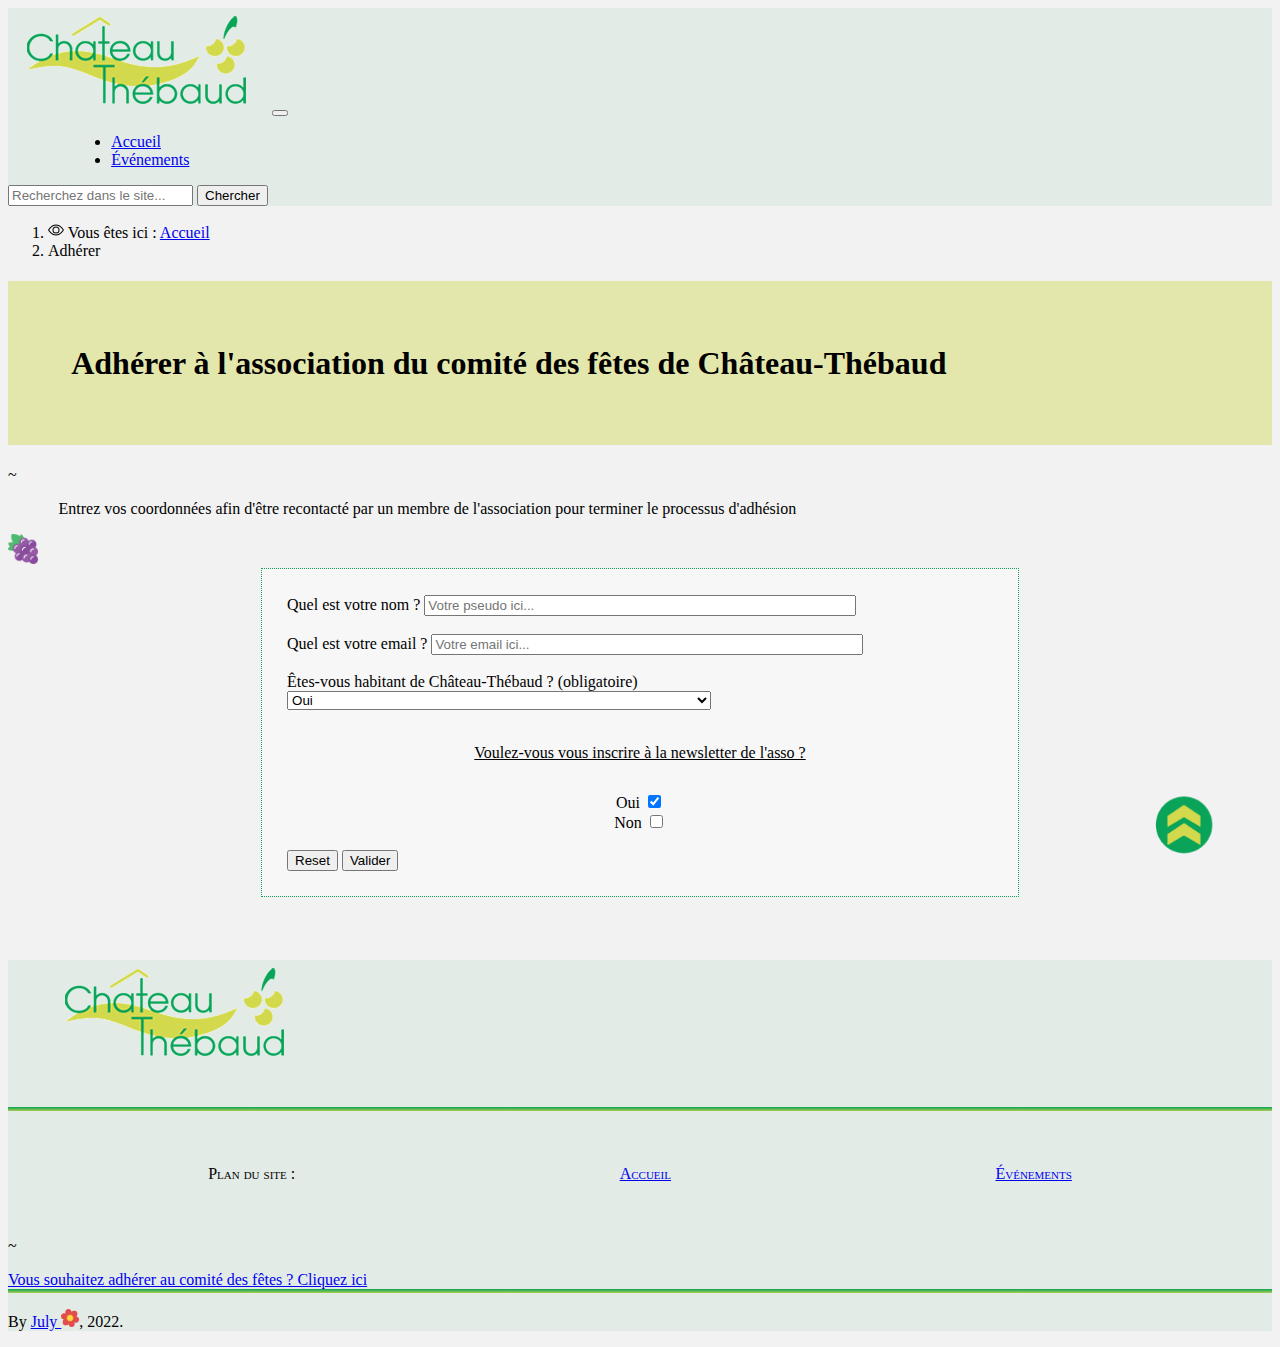
==== pages/engagement.html @ 8c4d1338 "Ajout des autres pages que l'index" ====
<!DOCTYPE html>
<html lang="fr">

<head>
  <meta charset="UTF-8">
  <meta http-equiv="X-UA-Compatible" content="IE=edge">
  <meta name="viewport" content="width=device-width, initial-scale=1.0">
  <link rel="stylesheet" href="/assets/css/header_and_footer.css">
  <link rel="stylesheet" href="/assets/css/engagement.css">
  <link rel="stylesheet" href="/bootstrap-5.1.3-dist/css/bootstrap.min.css">
  <link rel="shortcut icon" href="/assets/img/grapes.png" type="image/x-icon" />
  <title>Adhérer au comité des fêtes de Chateau-Thébaud</title>
  <meta type="description"
    content="Bienvenue sur le site non-officiel du comité des fêtes de la commune de Château-Thébaud, près de Nantes.">
</head>

<body>
  <header id="start">
    <nav class="navbar navbar-expand-md navbar-light">
      <div class="container-fluid">
        <a class="navbar-brand" href="../index.html"><img src="/assets/img/logoct.png" alt="ct-logo"
            class="rounded"></a>
        <button class="navbar-toggler" type="button" data-bs-toggle="collapse" data-bs-target="#navbarCollapse"
          aria-controls="navbarCollapse" aria-expanded="false" aria-label="Toggle navigation">
          <span class="navbar-toggler-icon"></span>
        </button>
        <div class="collapse navbar-collapse" id="navbarCollapse">
          <ul class="navbar-nav me-auto mb-2 mb-md-0">
            <li class="nav-item">
              <a class="nav-link" aria-current="page" href="../index.html">Accueil</a>
            </li>
            <li class="nav-item">
              <a class="nav-link" href="events.html">Événements</a>
            </li>
          </ul>
          <form class="d-flex">
            <input class="form-control me-2" type="search" placeholder="Recherchez dans le site..." aria-label="Search">
            <button class="btn btn-outline-success" type="submit">Chercher</button>
          </form>
        </div>
      </div>
    </nav>
    <nav aria-label="breadcrumb p">
      <ol class="breadcrumb m-3">
        <li class="breadcrumb-item ms-3">
          <svg xmlns="http://www.w3.org/2000/svg" width="16" height="16" fill="currentColor" class="bi bi-eye"
            viewBox="0 0 16 16">
            <path
              d="M16 8s-3-5.5-8-5.5S0 8 0 8s3 5.5 8 5.5S16 8 16 8zM1.173 8a13.133 13.133 0 0 1 1.66-2.043C4.12 4.668 5.88 3.5 8 3.5c2.12 0 3.879 1.168 5.168 2.457A13.133 13.133 0 0 1 14.828 8c-.058.087-.122.183-.195.288-.335.48-.83 1.12-1.465 1.755C11.879 11.332 10.119 12.5 8 12.5c-2.12 0-3.879-1.168-5.168-2.457A13.134 13.134 0 0 1 1.172 8z" />
            <path d="M8 5.5a2.5 2.5 0 1 0 0 5 2.5 2.5 0 0 0 0-5zM4.5 8a3.5 3.5 0 1 1 7 0 3.5 3.5 0 0 1-7 0z" />
          </svg> Vous êtes ici :
          <a href="../index.html" class="text-decoration-none text-black">Accueil</a>
        </li>
        <li class="breadcrumb-item active pb-3 fw-bold" aria-current="page">
          Adhérer</li>
      </ol>
    </nav>
  </header>

  <main class="container-fluid">
    <article>
      <section class="formHeader text-center">
        <h1 class="formHeaderTitle lead">Adhérer à l'association du comité des fêtes de Château-Thébaud</h1>
        <p class="mb-2">~</p>
        <p class="formHeaderContent">Entrez vos coordonnées afin d'être recontacté par un membre de l'association pour
          terminer le processus
          d'adhésion </p>
      </section>
      <section class="text-center m-3 p-3">
        <img src="/assets/img/grapes.png" width="30" alt="grapes" class="grapes">
      </section>
      <section>
        <form action="/" method="post">
          <div class="form-group">
            <label for="name" class="centerLabel">Quel est votre nom ? </label>
            <input type="text" name="name" placeholder="Votre pseudo ici..." id="name"
              class="form-control widthInput" />
          </div>
          <br>
          <div class="form-group">
            <label for="email" class="centerLabel">Quel est votre email ? </label>
            <input type="email" name="email" placeholder="Votre email ici..." id="email"
              class="form-control widthInput" />
          </div>
          <br>
          <div class="form-group">
            <label for="nationality" class="centerLabel">Êtes-vous habitant de Château-Thébaud ? (obligatoire) </label>
            <select name="country" id="nationality" class="form-control widthInput">
              <option value="French">Oui</option>
              <option value="Suisse">Non</option>
            </select>
          </div>
          <br>
          <div class="form-group centerInput">
            <p class="p-0"><u>Voulez-vous vous inscrire à la newsletter de l'asso ? </u></p>
            <div class="d-flex justify-content-center">
              <div class="w-25 d-flex justify-content-center align-items-center">
                <label for="oui" class="me-2">Oui</label>
                <input type="checkbox" name="oui" value="oui" id="oui" checked />
              </div>
              <div class="w-25 d-flex justify-content-center align-items-center">
                <label for="non" class="me-2">Non</label>
                <input type="checkbox" name="non" value="non" id="non" />
              </div>
            </div>
          </div>
          <br>
          <div class="text-center">
            <button class="btn btn-secondary me-3" type="reset" value="effacer le formulaire">Reset</button>
            <button class="btn btn-primary" type="button">Valider</button>
          </div>
        </form>
      </section>
    </article>
  </main>

  <footer class="footer text-center mt-3 p-3">
    <div class="container-fluid">
      <div class="logoFooter">
        <img src="/assets/img/logoct.png" alt="logo-ct">
      </div>
      <div class="bottomBar mb-3"></div>
      <div class="plan">
        <p class="text-uppercase fw-bold">Plan du site :</p>
        <a href="../index.html" class="text-decoration-none text-black">
          <p class="footerAccueil">Accueil</p>
        </a>
        <a href="events.html" class="text-decoration-none text-black">
          <p>Événements</p>
        </a>
      </div>
      <p>~</p>
      <div class="mb-3"><a href="engagement.html" class="text-decoration-none text-black lead register">Vous souhaitez
          adhérer au
          comité des fêtes ? Cliquez ici</a></div>
      <div class="bottomBar mb-3"></div>
      <div class="copyright">
        <p class="lh-lg">By <a href="https://www.linkedin.com/in/julie-lepine/" target="_blank"
            class="text-decoration-none text-black">July <img src="/assets/img/flower.png" height="18"
              alt="flower"></a>, 2022.</p>
      </div>
    </div>
    <a href="#start"><img src="/assets/img/up.png" alt="up" class="up" /></a>
  </footer>
  <script src="/bootstrap-5.1.3-dist/js/bootstrap.bundle.min.js"></script>
</body>

</html>
---- assets/css/header_and_footer.css ----
body {
    background-color: rgba(128, 128, 128, 0.1)!important;
}

/**** COMMUNS ****/
header .navbar, footer {
    background-color:#e3ebe7;
}

/**** FOOTER ****/
/** BLOC DIV PLAN DU SITE **/
.plan, .logoFooter {
    margin: 7% 0;
}

.bottomBar {
    background: linear-gradient(to bottom, #09A459 0%, #D3D94D 100%), no-repeat top, white;
    background-size: 100% 5px;
    padding: 2px 10px;
}

footer .plan p {
    font-variant: small-caps;
}

footer .plan p:hover, footer .copyright a:hover, .register:hover  {
    font-weight: bold;
}

/** BOUTON RETOUR EN HAUT DE PAGE **/
.up {
    width: 8%;
    position: fixed;
    bottom: 5%;
    right: 5%;
}

/**** RESPONSIVE ****/
/** MEDIA QUERIES HEADER **/
@media screen and (min-width: 769px) and (max-width: 991px) {
    .navbar-nav {
        gap: 0;
    }

    .navbar-brand {
        margin-right: 0!important;
    }
}

@media screen and (min-width: 992px) {
    .navbar-nav {
        margin-left: 5%;
        gap: 45%;
    }
    
    header form {
        gap: 5%;
        margin-right: 2%;
    }
}

/** MEDIA QUERIES FOOTER **/
@media screen and (min-width: 992px) {
    .logoFooter, .plan {
        margin: 3%!important;
    }

    .plan {
        display: flex;
        justify-content: space-around;
    }

    .up {
        width: 5%;
    }
}
---- assets/css/engagement.css ----
/**** FORM ****/
/* FORM HEADER */
.formHeaderTitle {
    background-color: #d2d94d6b;
    padding: 10%;
}

.formHeaderContent {
    font-size: 0.8em;
}

/* FORM CONTENT */
main article {
    background: url(/assets/img/engagement/background.bmp);
    padding-bottom: 2%;
}

main form {
    margin: 0 5% 10% 5%!important;
    padding: 2%;
    background-color: rgba(255, 255, 255, 0.4)!important;
}

main form .centerLabel, form div p {
    width: 100%;
    text-align: center;
    padding-bottom: 2%;
}

/**** RESPONSIVE ****/
/* TABLETTES */
@media screen and (min-width: 768px) {
    main form {
        margin: 0 5%;
        border: 1px dotted #0AA459;
    }
    
    .formHeaderContent {
        font-size: 1em;
        padding: 0 4%;
    } 

    .formHeaderTitle {
        padding: 5%;
        font-size: 1.5em!important;
    }

    main form .widthInput {
        width: 80%!important;
        margin: auto;
    }

    .centerInput {
        text-align : center;
    }

    .centerInput .w-25 {
        margin: none;
    }
}

/* PC PORTABLE */
@media screen and (min-width: 1024px) {
    main form {
        margin: 0 20%!important;
    }

    main form .widthInput {
        width: 60%!important;
    }

    .formHeaderTitle {
        font-size: 2em!important;
    }
}

@media screen and (min-width: 1440px) {
    main form {
        margin: 0 30%!important;
        margin-bottom: 3%!important;
    }
}
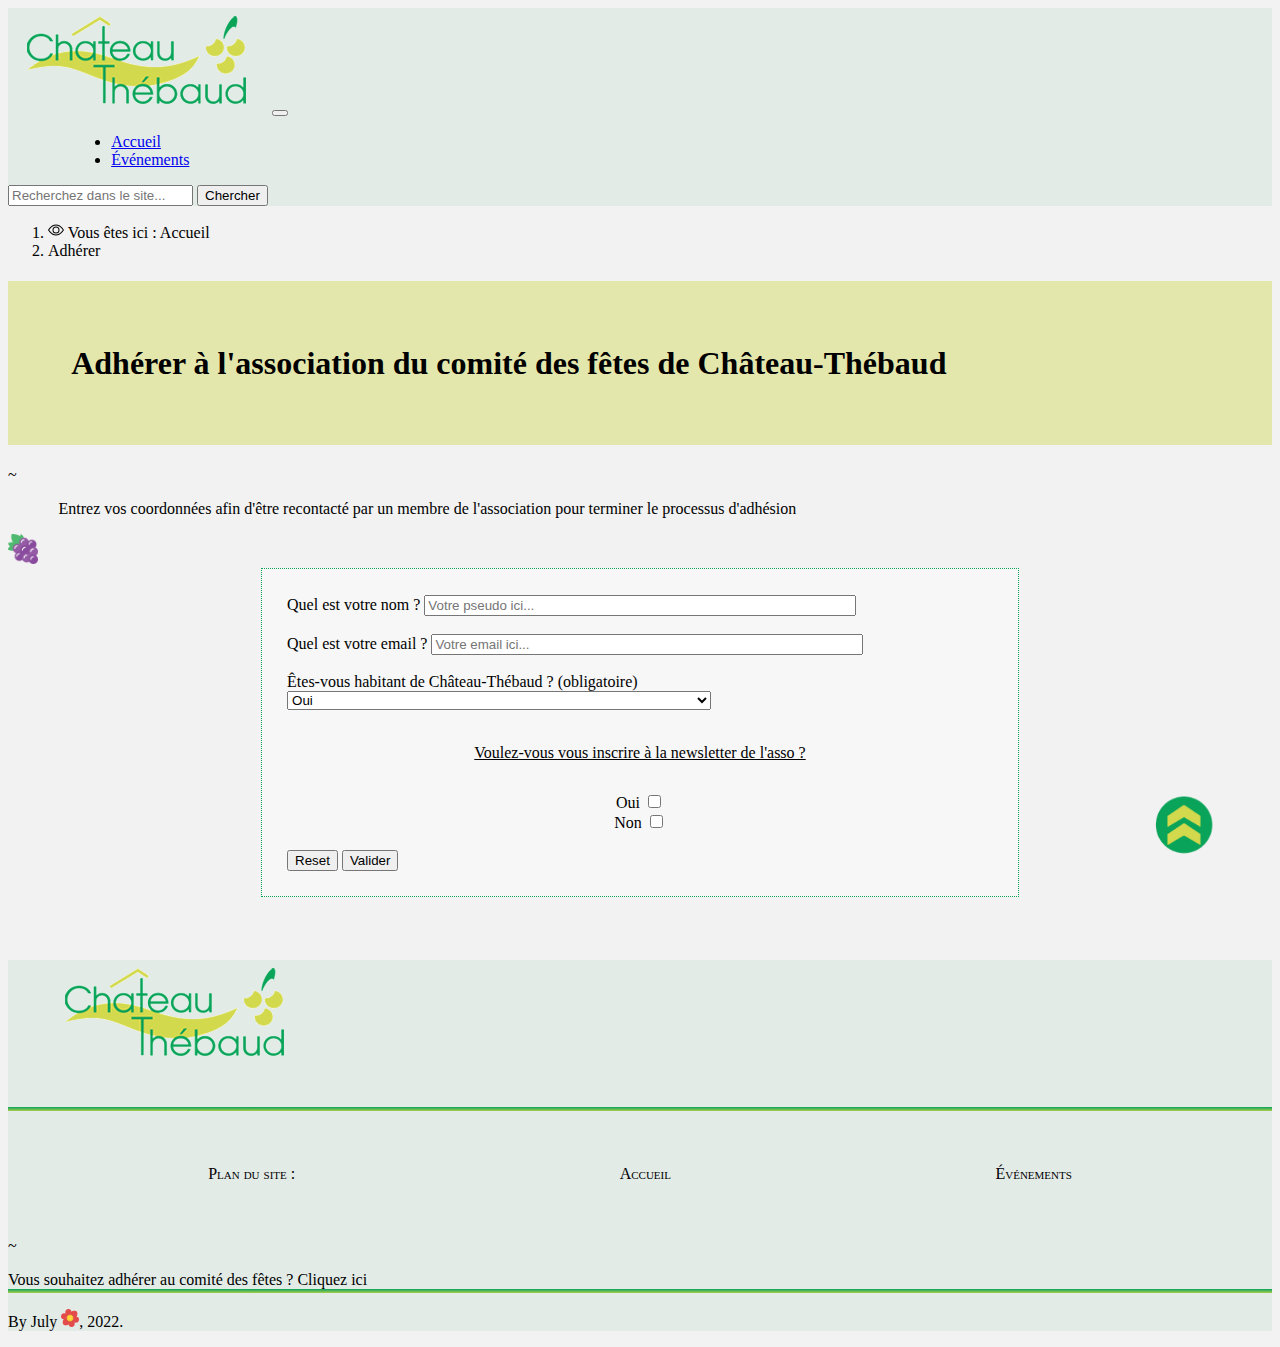
==== commit 715d1e1c: "Bugfix" ====
--- a/pages/engagement.html
+++ b/pages/engagement.html
@@ -5,10 +5,12 @@
   <meta charset="UTF-8">
   <meta http-equiv="X-UA-Compatible" content="IE=edge">
   <meta name="viewport" content="width=device-width, initial-scale=1.0">
-  <link rel="stylesheet" href="/assets/css/header_and_footer.css">
-  <link rel="stylesheet" href="/assets/css/engagement.css">
-  <link rel="stylesheet" href="/bootstrap-5.1.3-dist/css/bootstrap.min.css">
-  <link rel="shortcut icon" href="/assets/img/grapes.png" type="image/x-icon" />
+  <link href="https://cdn.jsdelivr.net/npm/bootstrap@5.0.2/dist/css/bootstrap.min.css" rel="stylesheet"
+    integrity="sha384-EVSTQN3/azprG1Anm3QDgpJLIm9Nao0Yz1ztcQTwFspd3yD65VohhpuuCOmLASjC" crossorigin="anonymous">
+  <link rel="stylesheet" href="https://cdn.jsdelivr.net/npm/bootstrap-icons@1.5.0/font/bootstrap-icons.css">
+  <link rel="stylesheet" href="../assets/css/header_and_footer.css">
+  <link rel="stylesheet" href="../assets/css/engagement.css">
+  <link rel="shortcut icon" href="./assets/img/grapes.png" type="image/x-icon" />
   <title>Adhérer au comité des fêtes de Chateau-Thébaud</title>
   <meta type="description"
     content="Bienvenue sur le site non-officiel du comité des fêtes de la commune de Château-Thébaud, près de Nantes.">
@@ -18,7 +20,7 @@
   <header id="start">
     <nav class="navbar navbar-expand-md navbar-light">
       <div class="container-fluid">
-        <a class="navbar-brand" href="../index.html"><img src="/assets/img/logoct.png" alt="ct-logo"
+        <a class="navbar-brand" href="../index.html"><img src="../assets/img/logoct.png" alt="ct-logo"
             class="rounded"></a>
         <button class="navbar-toggler" type="button" data-bs-toggle="collapse" data-bs-target="#navbarCollapse"
           aria-controls="navbarCollapse" aria-expanded="false" aria-label="Toggle navigation">
@@ -30,7 +32,7 @@
               <a class="nav-link" aria-current="page" href="../index.html">Accueil</a>
             </li>
             <li class="nav-item">
-              <a class="nav-link" href="events.html">Événements</a>
+              <a class="nav-link" href="./events.html">Événements</a>
             </li>
           </ul>
           <form class="d-flex">
@@ -40,7 +42,7 @@
         </div>
       </div>
     </nav>
-    <nav aria-label="breadcrumb p">
+    <nav aria-label="breadcrumb" class="breadcrumb">
       <ol class="breadcrumb m-3">
         <li class="breadcrumb-item ms-3">
           <svg xmlns="http://www.w3.org/2000/svg" width="16" height="16" fill="currentColor" class="bi bi-eye"
@@ -67,7 +69,7 @@
           d'adhésion </p>
       </section>
       <section class="text-center m-3 p-3">
-        <img src="/assets/img/grapes.png" width="30" alt="grapes" class="grapes">
+        <img src="../assets/img/grapes.png" width="30" alt="grapes" class="grapes">
       </section>
       <section>
         <form action="/" method="post">
@@ -96,7 +98,7 @@
             <div class="d-flex justify-content-center">
               <div class="w-25 d-flex justify-content-center align-items-center">
                 <label for="oui" class="me-2">Oui</label>
-                <input type="checkbox" name="oui" value="oui" id="oui" checked />
+                <input type="checkbox" name="oui" value="oui" id="oui" />
               </div>
               <div class="w-25 d-flex justify-content-center align-items-center">
                 <label for="non" class="me-2">Non</label>
@@ -117,7 +119,7 @@
   <footer class="footer text-center mt-3 p-3">
     <div class="container-fluid">
       <div class="logoFooter">
-        <img src="/assets/img/logoct.png" alt="logo-ct">
+        <img src="../assets/img/logoct.png" alt="logo-ct">
       </div>
       <div class="bottomBar mb-3"></div>
       <div class="plan">
@@ -125,24 +127,24 @@
         <a href="../index.html" class="text-decoration-none text-black">
           <p class="footerAccueil">Accueil</p>
         </a>
-        <a href="events.html" class="text-decoration-none text-black">
+        <a href="./events.html" class="text-decoration-none text-black">
           <p>Événements</p>
         </a>
       </div>
       <p>~</p>
-      <div class="mb-3"><a href="engagement.html" class="text-decoration-none text-black lead register">Vous souhaitez
+      <div class="mb-3"><a href="./engagement.html" class="text-decoration-none text-black lead register">Vous souhaitez
           adhérer au
           comité des fêtes ? Cliquez ici</a></div>
       <div class="bottomBar mb-3"></div>
       <div class="copyright">
         <p class="lh-lg">By <a href="https://www.linkedin.com/in/julie-lepine/" target="_blank"
-            class="text-decoration-none text-black">July <img src="/assets/img/flower.png" height="18"
+            class="text-decoration-none text-black">July <img src="../assets/img/flower.png" height="18"
               alt="flower"></a>, 2022.</p>
       </div>
     </div>
-    <a href="#start"><img src="/assets/img/up.png" alt="up" class="up" /></a>
+    <a href="#start"><img src="../assets/img/up.png" alt="up" class="up" /></a>
   </footer>
-  <script src="/bootstrap-5.1.3-dist/js/bootstrap.bundle.min.js"></script>
+  <script src="https://cdn.jsdelivr.net/npm/bootstrap@5.0.2/dist/js/bootstrap.bundle.min.js"></script>
 </body>
 
 </html>--- a/assets/css/header_and_footer.css
+++ b/assets/css/header_and_footer.css
@@ -5,6 +5,11 @@
 /**** COMMUNS ****/
 header .navbar, footer {
     background-color:#e3ebe7;
+}
+
+.breadcrumb ol li a {
+    text-decoration: none;
+    color: black;
 }
 
 /**** FOOTER ****/
@@ -25,6 +30,11 @@
 
 footer .plan p:hover, footer .copyright a:hover, .register:hover  {
     font-weight: bold;
+}
+
+.plan a, .mb-3 a, .copyright p a {
+    text-decoration: none;
+    color: black;
 }
 
 /** BOUTON RETOUR EN HAUT DE PAGE **/
--- a/assets/css/engagement.css
+++ b/assets/css/engagement.css
@@ -11,7 +11,7 @@
 
 /* FORM CONTENT */
 main article {
-    background: url(/assets/img/engagement/background.bmp);
+    background: url(../img/engagement/background.bmp);
     padding-bottom: 2%;
 }
 
